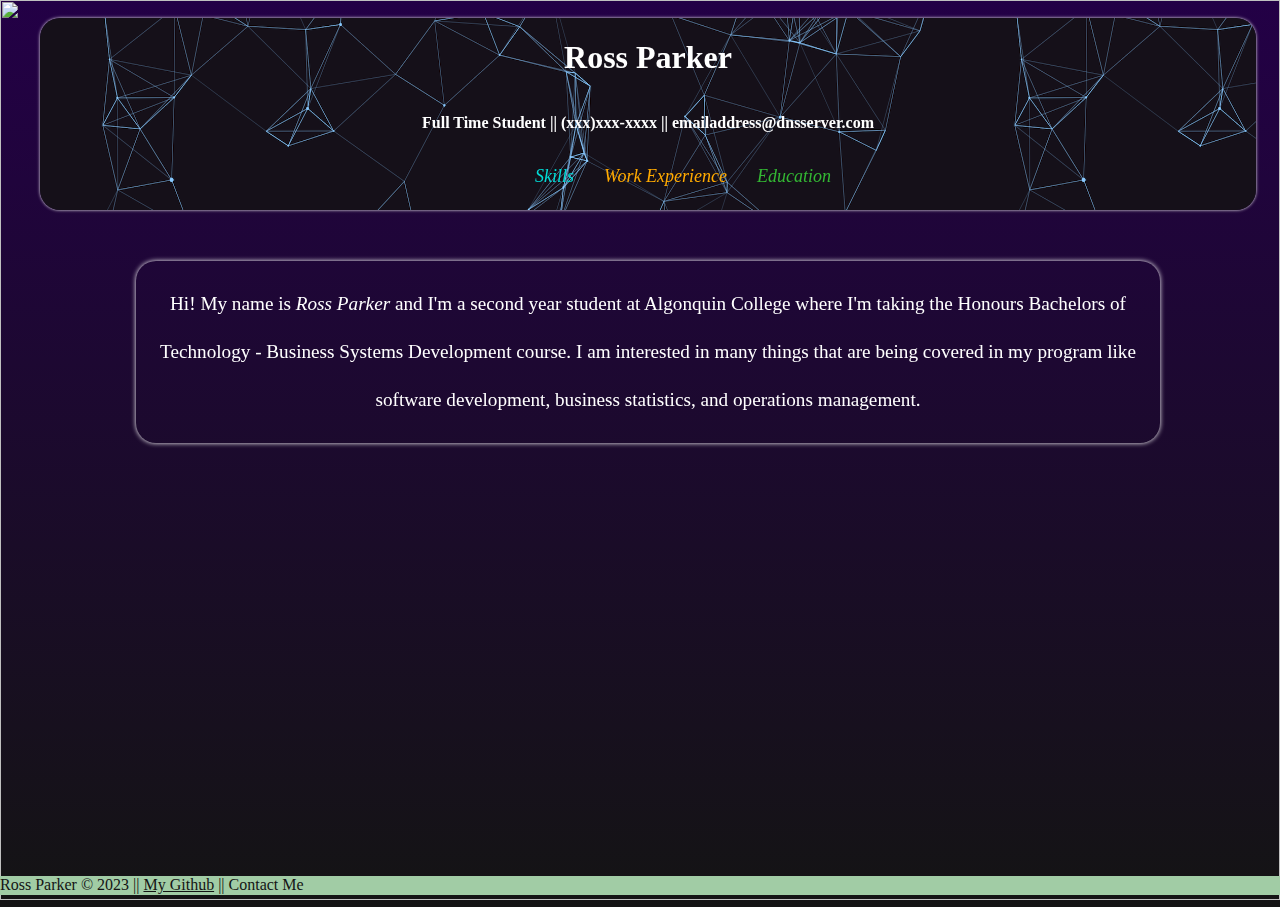
==== index.html @ aa3acab3 "Merge pull request #1 from RockParker/Uploading-Portfolio" ====
<!DOCTYPE html>
<html lang="en">
<head>
    <meta charset="UTF-8">
    <title>Ross Parker // Resume</title>

    <link rel="stylesheet" href="styles.css"/>
    <script src="main.js"></script>
</head>


<body>

    <!-- this is everything that makes up the header component of the page -->
    <div class="container">
        <div id="header-container">
            <h1 class="main-header">Ross Parker</h1>
            <h3 id="info-about-me" style="font-size:1em;">Full Time Student || (xxx)xxx-xxxx || emailaddress@dnsserver.com</h3>

        </div>

        <nav class="nav-bar">
            <ul style="list-style: none">
                <li id="skill-button" class="nav-item" style="-webkit-text-fill-color: var(--skills-color);"><a onclick="skillsClick()">Skills</a> </li>
                <li id="exp-button" class="nav-item" style="-webkit-text-fill-color: var(--exp-color);"><a onclick="experienceClick()">Work Experience</a> </li>
                <li id="edu-button" class="nav-item" style="-webkit-text-fill-color: var(--education-color);"><a onclick="educationClick()">Education</a></li>
            </ul>
        </nav>
    </div>


    <!-- this is the main content of the page -->
    <div class="column-container">

        <div class="column" id="column">
            <span id="intro-text">Hi! My name is <i>Ross Parker</i> and I'm a second year student at Algonquin College where I'm taking the Honours Bachelors of Technology - Business Systems Development course. I am interested in many things that are being covered in my program like software development, business statistics, and operations management. </span>
            <span id="skill-text" style="display:none; margin:auto;"><b>Applicable Skills:<br></b>Time Management<br>Problem solving<br>Critical Thinking<br>Communication<br>Organization<br>Fast Learner</span>
            <span id="experience-text" style="display: none; margin:auto;"> <b>Kimberly-Clark || Machine Operator</b></b><br>As a machine operator my job was to ensure that the machines I worked with had as little downtime as possible. We also were responsible for meeting quality standards, and following safety guidelines.<br><br><b>Wimpy's Diner || Line Cook</b><br>As a line cook I was responsible for keeping up with orders, and maintaining perfect food handling practices. </span>
            <span id="education-text" style="display: none; margin:auto;"><b>Education:<br></b>Algonquin College \\ <i>(Honours) Bachelor of Technology</i> - Business Systems Development </span>
        </div>

    </div>


    <!-- This is a little popup form that could be used to email me directly from my site-->
    <div id="popup-container" style="visibility:hidden;">
        <form id="popup-form">
            <input type="text" id="name" placeholder="Your E-Mail" required />

            <input type="text" id="comments" placeholder="Message" required/>

            <button class="form-button" id="submit-button" style="background: lightgreen;">Submit</button>
            <button class="form-button" id="cancel-button" style="background: lightcoral;" onclick="openCloseForm()">Cancel</button>
        </form>
    </div>

    <img src="thing1.bmp" id="night-sky">

    <footer>Ross Parker  &#169; 2023 || <a class="footer-link" target="_blank" href="https://github.com/RockParker">My Github</a> || <a class="footer-link" onclick="openCloseForm()">Contact Me</a></footer>
</body>
</html>
---- styles.css ----
:root {


    --dark-color: #141414;
    --dark-purple: #230046;
    --rich-purple: #320064;
    --slate-gray:#6C7F93;
    --accent:#A1CCA5;
    --skills-color:#00dbd6;
    --exp-color:#FFAA00;
    --education-color:#33B733;
    --default-text:white;
    --transparent:transparent;
    --bg-gradient:linear-gradient(to bottom, var(--dark-purple), var(--dark-color));

    --default-border-radius:20px;

    --global-font:Verdana;

    --header-img-uri:url("HeaderBackground.png");
    --ac-logo-url:url("https://scontent-ord5-1.xx.fbcdn.net/v/t39.30808-6/326536886_1624474464633116_4691692319054094993_n.png?_nc_cat=110&ccb=1-7&_nc_sid=a2f6c7&_nc_ohc=iwVr-RqvSvsAX_V8zrr&_nc_ht=scontent-ord5-1.xx&oh=00_AfDQNKRXGanohD0fiFP0N8zNO1x4pPbLURBiu6icMghTjQ&oe=651CCCE8");
}

/**
this is the entire page
 */
body {
    overflow:hidden;

    background:var(--bg-gradient);
    font-family: var(--global-font);
    -webkit-text-fill-color: var(--default-text);

    display: flex;
    flex-direction: column;

    width:100%;
    height: 99vh;

    align-items: center;
}
/**
    container and header-container are the top of the page

    container is the div that spans the width of the screen and shows the image background
 */
.container
{
    width: 95%;
    background-image: var(--header-img-uri);

    background-size: 75% 250%;
    background-position: 5% 50%;

    border-radius: var(--default-border-radius);
    box-shadow: 0 0 0.2em white;
    margin: 10px auto;

}

/**
    header-container holds my name and the details (occupation, phone, email)
 */
#header-container
{
    height:auto;
    width:auto;


    display: flex;
    flex-direction: column;

    justify-items:center;
    justify-content: space-around;

    align-content: space-evenly;
    align-items:center;

}
/**
nav-bar and nav-item are the three buttons that control what content displays
 */
.nav-bar
{

    display: flex;

    font-style: oblique;
    font-size: large;

    width: 100%;

    align-items: center;
    align-content: center;

    justify-content: center;
    justify-items: center;

}

.nav-item
{
    box-shadow: none;
    display: block;

    margin-left: 30px;
    margin-bottom:5px;

    float:left;

    width: fit-content;

}
.nav-item:hover
{
    cursor: pointer;
    box-shadow: 0 .1em white;
}
/**
    column-container, and column are the main content
 */
.column-container
{
    background: var(--transparent);
    display:flex;

    width:80%;
    height:fit-content;


    align-items: start;
    justify-content: center;

}

.column
{
    margin-top:4%;
    padding:1em;

    font-size:1.2em;
    line-height: 2.5em;
    border-radius:var(--default-border-radius);
    box-shadow: 0 0 0.3em white;
    transition:box-shadow ease 0.6s;

    display:flex;
    justify-content: center;
    justify-items: center;
    align-items: center;
    text-align: center;


}

#popup-container
{
    -webkit-text-fill-color: black;
    max-width: 200px;
    display: block;
    padding: 20px;

    position: fixed;
    bottom:1.2em;
    left:0;

}

input[type=text]
{
    width: 96%;
    margin-bottom:4px;
}

.form-button
{
    width: 100%;
    height: fit-content;
    margin-bottom: 4px;
}

footer
{
    width: 100%;
    height: 1.2em;
    background:var(--accent);
    -webkit-text-fill-color: var(--dark-color);

    position: fixed;
    bottom: 5px;
    left: 0px;
    right: 0px;
}
.footer-link:hover
{
    cursor:pointer;
}

#night-sky
{
    position: fixed;
    top: 0;
    left:0;
    width: 100%;
    height: 100%;
    z-index: -1;
}
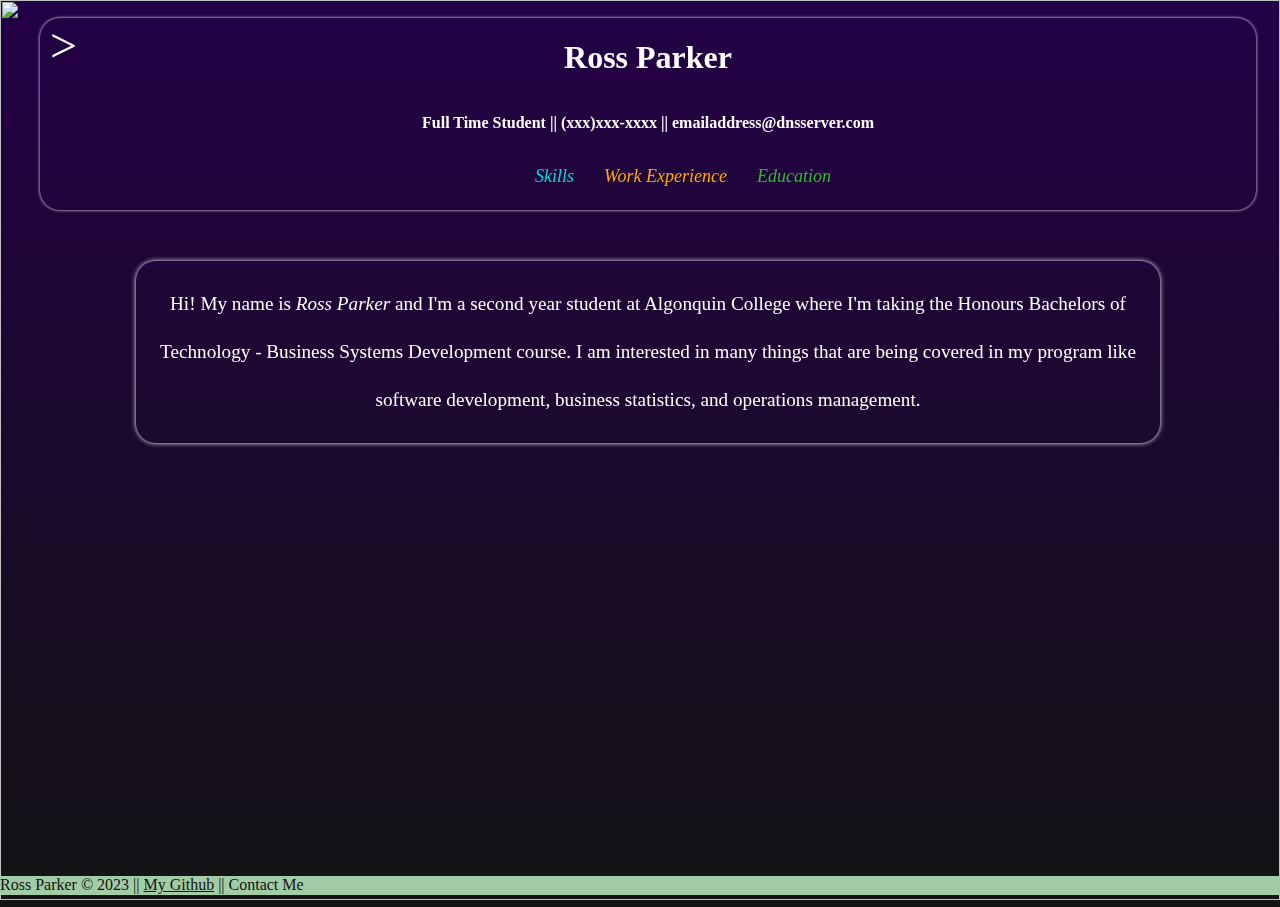
==== commit 150f10b4: "updated link names for many page navigation, and updated the animation that plays when you open the " ====
--- a/index.html
+++ b/index.html
@@ -5,7 +5,8 @@
     <title>Ross Parker // Resume</title>
 
     <link rel="stylesheet" href="styles.css"/>
-    <script src="main.js"></script>
+    <script src="js/main.js"></script>
+    <script src="js/animations.js"></script>
 </head>
 
 
@@ -13,6 +14,16 @@
 
     <!-- this is everything that makes up the header component of the page -->
     <div class="container">
+        <div id="many-page-container">
+            <span id="header-icon" class="header-icon" onclick="iconClick()">></span>
+            <div class="other-page-nav" >
+                <ul id="page-list" style="list-style: none;visibility: collapse;">
+                    <li><a href="#">Yahtzee</a></li>
+                    <li><a href="#">Emergency Wait List</a></li>
+                </ul>
+            </div>
+        </div>
+
         <div id="header-container">
             <h1 class="main-header">Ross Parker</h1>
             <h3 id="info-about-me" style="font-size:1em;">Full Time Student || (xxx)xxx-xxxx || emailaddress@dnsserver.com</h3>
@@ -20,6 +31,7 @@
         </div>
 
         <nav class="nav-bar">
+
             <ul style="list-style: none">
                 <li id="skill-button" class="nav-item" style="-webkit-text-fill-color: var(--skills-color);"><a onclick="skillsClick()">Skills</a> </li>
                 <li id="exp-button" class="nav-item" style="-webkit-text-fill-color: var(--exp-color);"><a onclick="experienceClick()">Work Experience</a> </li>
@@ -35,7 +47,7 @@
         <div class="column" id="column">
             <span id="intro-text">Hi! My name is <i>Ross Parker</i> and I'm a second year student at Algonquin College where I'm taking the Honours Bachelors of Technology - Business Systems Development course. I am interested in many things that are being covered in my program like software development, business statistics, and operations management. </span>
             <span id="skill-text" style="display:none; margin:auto;"><b>Applicable Skills:<br></b>Time Management<br>Problem solving<br>Critical Thinking<br>Communication<br>Organization<br>Fast Learner</span>
-            <span id="experience-text" style="display: none; margin:auto;"> <b>Kimberly-Clark || Machine Operator</b></b><br>As a machine operator my job was to ensure that the machines I worked with had as little downtime as possible. We also were responsible for meeting quality standards, and following safety guidelines.<br><br><b>Wimpy's Diner || Line Cook</b><br>As a line cook I was responsible for keeping up with orders, and maintaining perfect food handling practices. </span>
+            <span id="experience-text" style="display: none; margin:auto;"> <b>Kimberly-Clark || Machine Operator</b><br>As a machine operator my job was to ensure that the machines I worked with had as little downtime as possible. We also were responsible for meeting quality standards, and following safety guidelines.<br><br><b>Wimpy's Diner || Line Cook</b><br>As a line cook I was responsible for keeping up with orders, and maintaining perfect food handling practices. </span>
             <span id="education-text" style="display: none; margin:auto;"><b>Education:<br></b>Algonquin College \\ <i>(Honours) Bachelor of Technology</i> - Business Systems Development </span>
         </div>
 
@@ -54,7 +66,7 @@
         </form>
     </div>
 
-    <img src="thing1.bmp" id="night-sky">
+    <img src="Images/MainBackground.bmp" id="night-sky">
 
     <footer>Ross Parker  &#169; 2023 || <a class="footer-link" target="_blank" href="https://github.com/RockParker">My Github</a> || <a class="footer-link" onclick="openCloseForm()">Contact Me</a></footer>
 </body>
--- a/styles.css
+++ b/styles.css
@@ -17,7 +17,7 @@
 
     --global-font:Verdana;
 
-    --header-img-uri:url("HeaderBackground.png");
+    --header-img-uri:url("Images/HeaderBackground.png");
     --ac-logo-url:url("https://scontent-ord5-1.xx.fbcdn.net/v/t39.30808-6/326536886_1624474464633116_4691692319054094993_n.png?_nc_cat=110&ccb=1-7&_nc_sid=a2f6c7&_nc_ohc=iwVr-RqvSvsAX_V8zrr&_nc_ht=scontent-ord5-1.xx&oh=00_AfDQNKRXGanohD0fiFP0N8zNO1x4pPbLURBiu6icMghTjQ&oe=651CCCE8");
 }
 
@@ -116,6 +116,14 @@
     cursor: pointer;
     box-shadow: 0 .1em white;
 }
+
+.other-page-nav
+{
+    position:fixed;
+
+}
+
+
 /**
     column-container, and column are the main content
  */
@@ -205,3 +213,39 @@
     height: 100%;
     z-index: -1;
 }
+
+.header-icon
+{
+    font-size:3em;
+    position: fixed;
+    cursor: pointer;
+    margin-left: 10px;
+    width: fit-content;
+
+    transform: rotate(0deg);
+    transition-duration: 0.5s;
+}
+.rotate
+{
+    transform: rotate(90deg);
+}
+
+#many-page-container
+{
+    position: fixed;
+    display: inline;
+
+    border-radius: var(--default-border-radius);
+
+}
+
+.icon-clicked
+{
+    background-color: var(--dark-color);
+}
+
+.other-page-nav
+{
+    position: relative;
+    margin-top: 50pt;
+}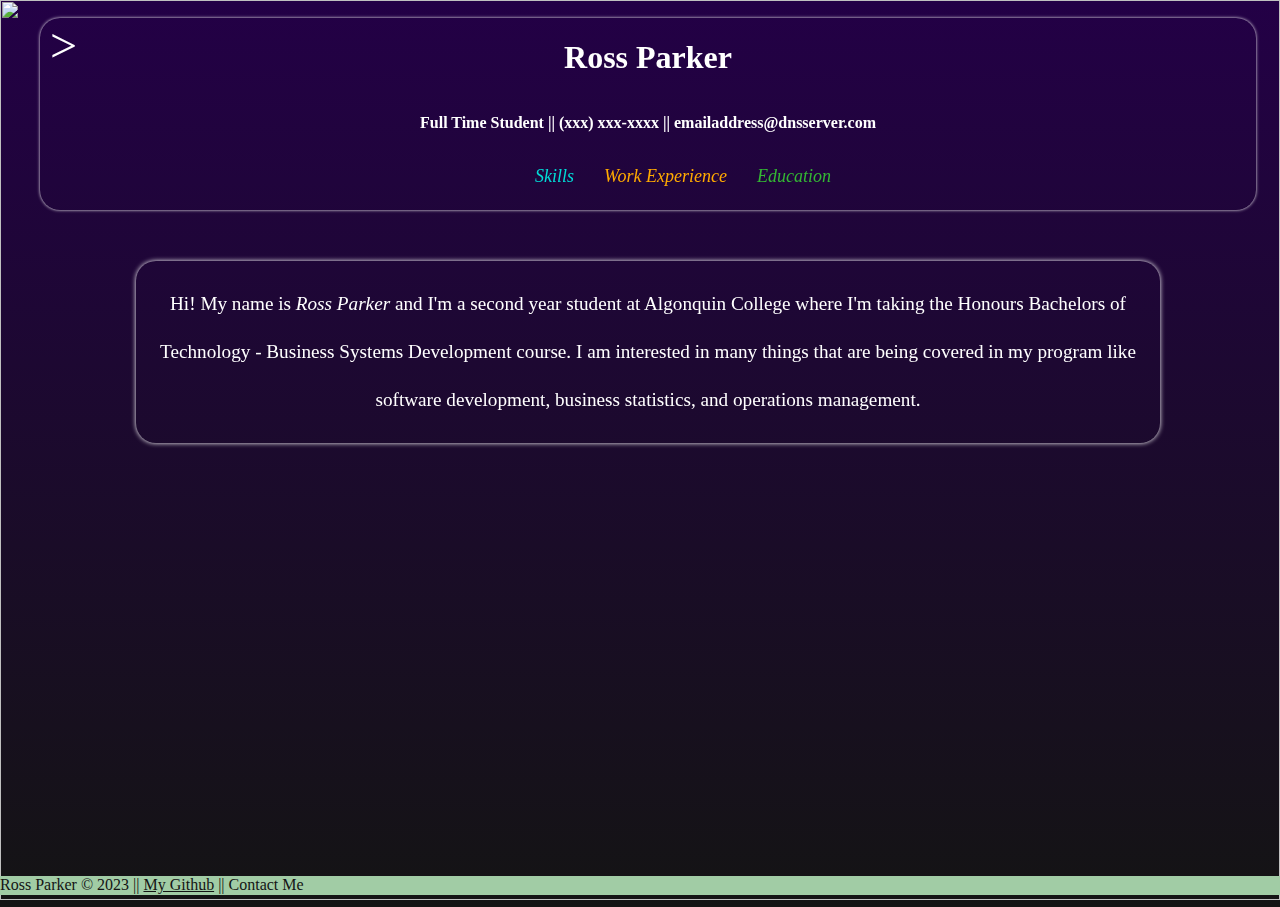
==== commit fdac0020: "Added the Yahtzee Files and made it all work... Woo!!!" ====
--- a/index.html
+++ b/index.html
@@ -4,41 +4,20 @@
     <meta charset="UTF-8">
     <title>Ross Parker // Resume</title>
 
-    <link rel="stylesheet" href="styles.css"/>
-    <script src="js/main.js"></script>
-    <script src="js/animations.js"></script>
+    <link rel="stylesheet" type="text/css" href="styles.css"/>
+    <link rel="" href="">
+    <script type="text/javascript" src="js/main.js"></script>
+    <script type="text/javascript" src="js/animations.js"></script>
+    <script type="text/javascript" src="js/navbar_handler.js"></script>
+
+    <script type="text/javascript" src="js/header.js"></script>
 </head>
 
 
 <body>
 
     <!-- this is everything that makes up the header component of the page -->
-    <div class="container">
-        <div id="many-page-container">
-            <span id="header-icon" class="header-icon" onclick="iconClick()">></span>
-            <div class="other-page-nav" >
-                <ul id="page-list" style="list-style: none;visibility: collapse;">
-                    <li><a href="#">Yahtzee</a></li>
-                    <li><a href="#">Emergency Wait List</a></li>
-                </ul>
-            </div>
-        </div>
-
-        <div id="header-container">
-            <h1 class="main-header">Ross Parker</h1>
-            <h3 id="info-about-me" style="font-size:1em;">Full Time Student || (xxx)xxx-xxxx || emailaddress@dnsserver.com</h3>
-
-        </div>
-
-        <nav class="nav-bar">
-
-            <ul style="list-style: none">
-                <li id="skill-button" class="nav-item" style="-webkit-text-fill-color: var(--skills-color);"><a onclick="skillsClick()">Skills</a> </li>
-                <li id="exp-button" class="nav-item" style="-webkit-text-fill-color: var(--exp-color);"><a onclick="experienceClick()">Work Experience</a> </li>
-                <li id="edu-button" class="nav-item" style="-webkit-text-fill-color: var(--education-color);"><a onclick="educationClick()">Education</a></li>
-            </ul>
-        </nav>
-    </div>
+    <div class="container" id="top-container"></div>
 
 
     <!-- this is the main content of the page -->
@@ -70,4 +49,8 @@
 
     <footer>Ross Parker  &#169; 2023 || <a class="footer-link" target="_blank" href="https://github.com/RockParker">My Github</a> || <a class="footer-link" onclick="openCloseForm()">Contact Me</a></footer>
 </body>
+
+<script>loadHeader()</script>
+
+
 </html>